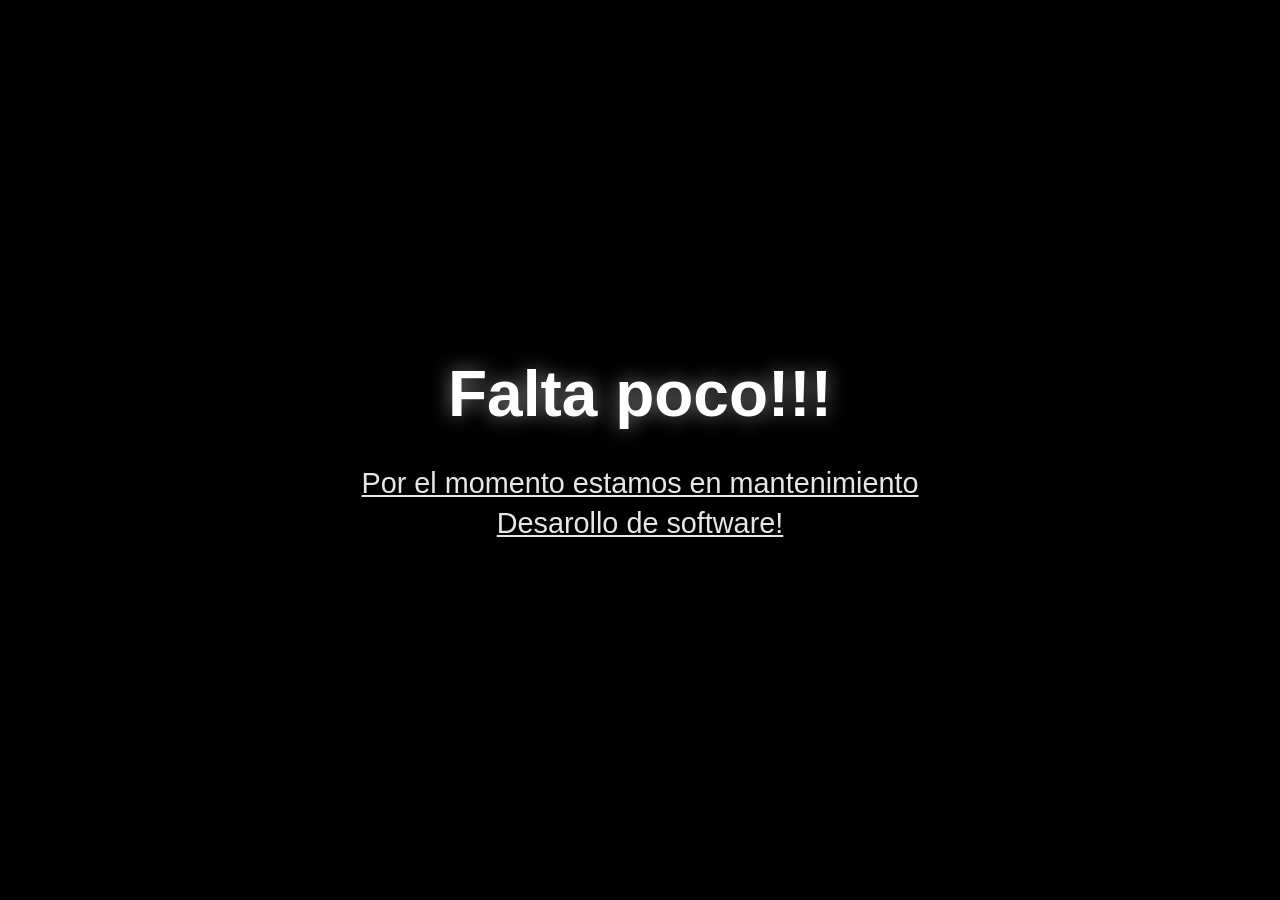
==== MANTENIMIENTO/index.html @ 1ba0d013 "Add files via upload" ====
<!DOCTYPE html>
<html lang="es">
<head>
    <meta charset="UTF-8">
    <meta name="viewport" content="width=device-width, initial-scale=1.0">
    <title>Mantenimiento</title>
    <link rel="stylesheet" href="styles.css">
</head>
<body>
    <h1>Falta poco!!!</h1>
    <h2 class="subrayado">Por el momento estamos en mantenimiento</h2>
    <h2 class="subrayado">Desarollo de software!</h2>

    <!--Puebra de test1-->
</body>
</html>
---- MANTENIMIENTO/styles.css ----
* {
    margin: 0;
    padding: 0;
    box-sizing: border-box;
}

body {
    background-color: #000000;
    color: #ffffff;
    font-family: 'Arial', sans-serif;
    display: flex;
    flex-direction: column;
    justify-content: center;
    align-items: center;
    height: 100vh;
    text-align: center;
}

h1 {
    font-size: 4rem;
    font-weight: bold;
    margin-bottom: 2rem;
    text-shadow: 0 0 20px rgba(255, 255, 255, 0.5);
}

h2 {
    font-size: 1.8rem;
    font-weight: normal;
    opacity: 0.9;
    line-height: 1.4;
}

@media (max-width: 768px) {
    h1 {
        font-size: 2.5rem;
    }
    h2 {
        font-size: 1.2rem;
        padding: 0 2rem;
    }
}

.subrayado{
    text-decoration: underline;
}
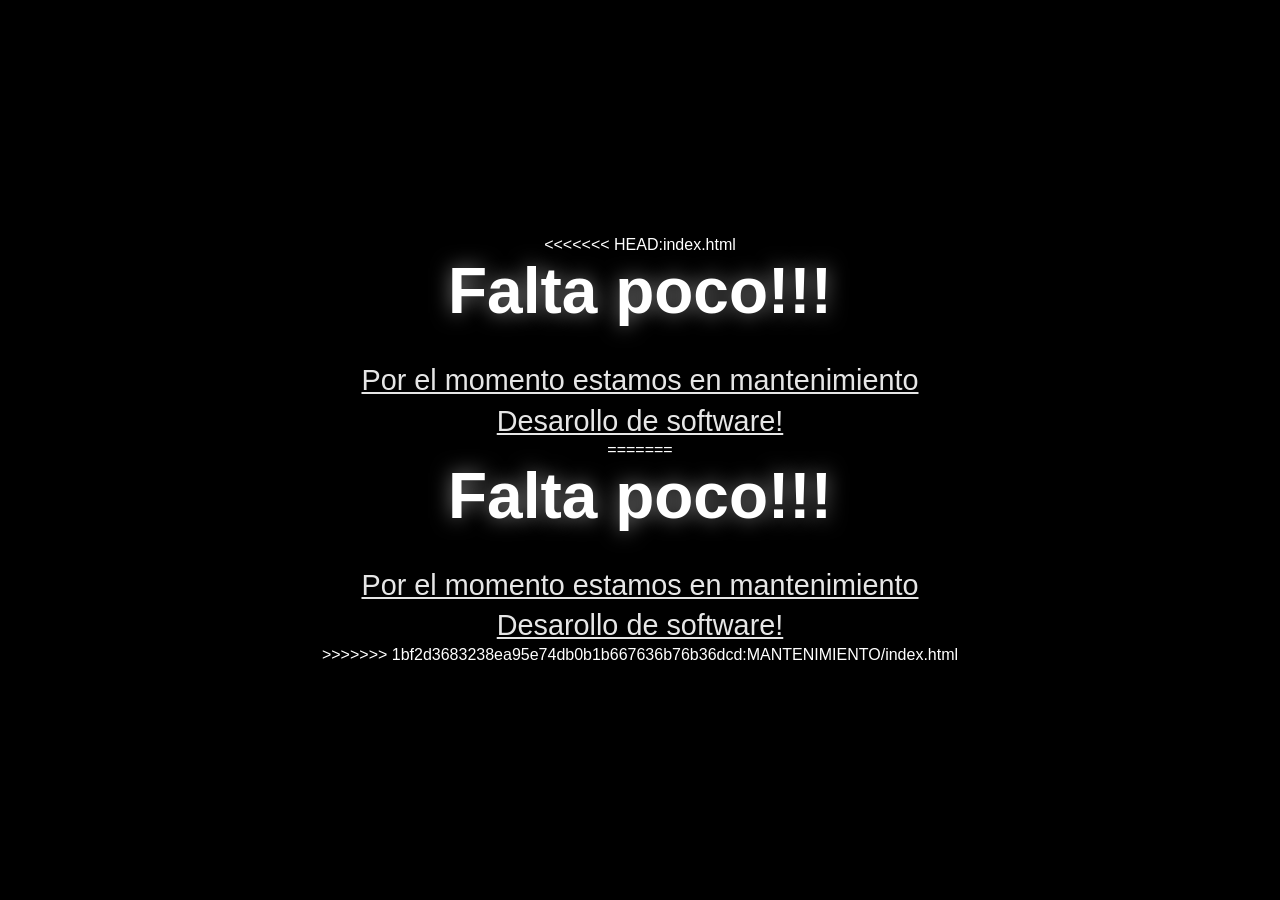
==== commit 9ae0ad4d: "test3" ====
--- a/MANTENIMIENTO/index.html
+++ b/MANTENIMIENTO/index.html
@@ -1,16 +1,34 @@
-<!DOCTYPE html>
-<html lang="es">
-<head>
-    <meta charset="UTF-8">
-    <meta name="viewport" content="width=device-width, initial-scale=1.0">
-    <title>Mantenimiento</title>
-    <link rel="stylesheet" href="styles.css">
-</head>
-<body>
-    <h1>Falta poco!!!</h1>
-    <h2 class="subrayado">Por el momento estamos en mantenimiento</h2>
-    <h2 class="subrayado">Desarollo de software!</h2>
-
-    <!--Puebra de test1-->
-</body>
+<<<<<<< HEAD:index.html
+<!DOCTYPE html>
+<html lang="es">
+<head>
+    <meta charset="UTF-8">
+    <meta name="viewport" content="width=device-width, initial-scale=1.0">
+    <title>Mantenimiento</title>
+    <link rel="stylesheet" href="styles.css">
+</head>
+<body>
+    <h1>Falta poco!!!</h1>
+    <h2 class="subrayado">Por el momento estamos en mantenimiento</h2>
+    <h2 class="subrayado">Desarollo de software!</h2>
+
+    <!--Puebra de test3-->
+</body>
+=======
+<!DOCTYPE html>
+<html lang="es">
+<head>
+    <meta charset="UTF-8">
+    <meta name="viewport" content="width=device-width, initial-scale=1.0">
+    <title>Mantenimiento</title>
+    <link rel="stylesheet" href="styles.css">
+</head>
+<body>
+    <h1>Falta poco!!!</h1>
+    <h2 class="subrayado">Por el momento estamos en mantenimiento</h2>
+    <h2 class="subrayado">Desarollo de software!</h2>
+
+    <!--Puebra de test1-->
+</body>
+>>>>>>> 1bf2d3683238ea95e74db0b1b667636b76b36dcd:MANTENIMIENTO/index.html
 </html>
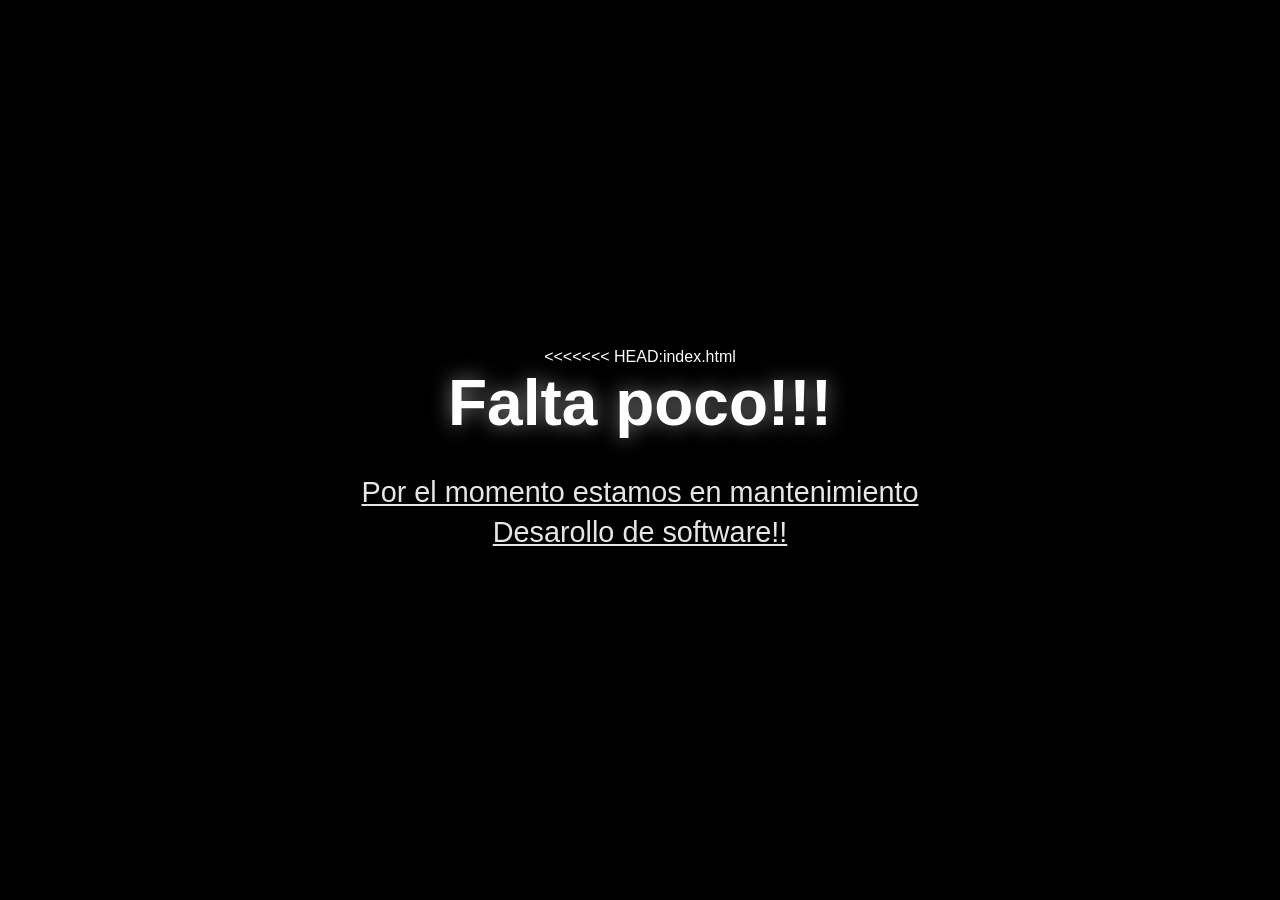
==== commit 24ca0b3f: "Test4" ====
--- a/MANTENIMIENTO/index.html
+++ b/MANTENIMIENTO/index.html
@@ -10,25 +10,7 @@
 <body>
     <h1>Falta poco!!!</h1>
     <h2 class="subrayado">Por el momento estamos en mantenimiento</h2>
-    <h2 class="subrayado">Desarollo de software!</h2>
+    <h2 class="subrayado">Desarollo de software!!</h2>
 
-    <!--Puebra de test3-->
-</body>
-=======
-<!DOCTYPE html>
-<html lang="es">
-<head>
-    <meta charset="UTF-8">
-    <meta name="viewport" content="width=device-width, initial-scale=1.0">
-    <title>Mantenimiento</title>
-    <link rel="stylesheet" href="styles.css">
-</head>
-<body>
-    <h1>Falta poco!!!</h1>
-    <h2 class="subrayado">Por el momento estamos en mantenimiento</h2>
-    <h2 class="subrayado">Desarollo de software!</h2>
-
-    <!--Puebra de test1-->
-</body>
->>>>>>> 1bf2d3683238ea95e74db0b1b667636b76b36dcd:MANTENIMIENTO/index.html
-</html>+    <!--Puebra de test4-->
+</body>
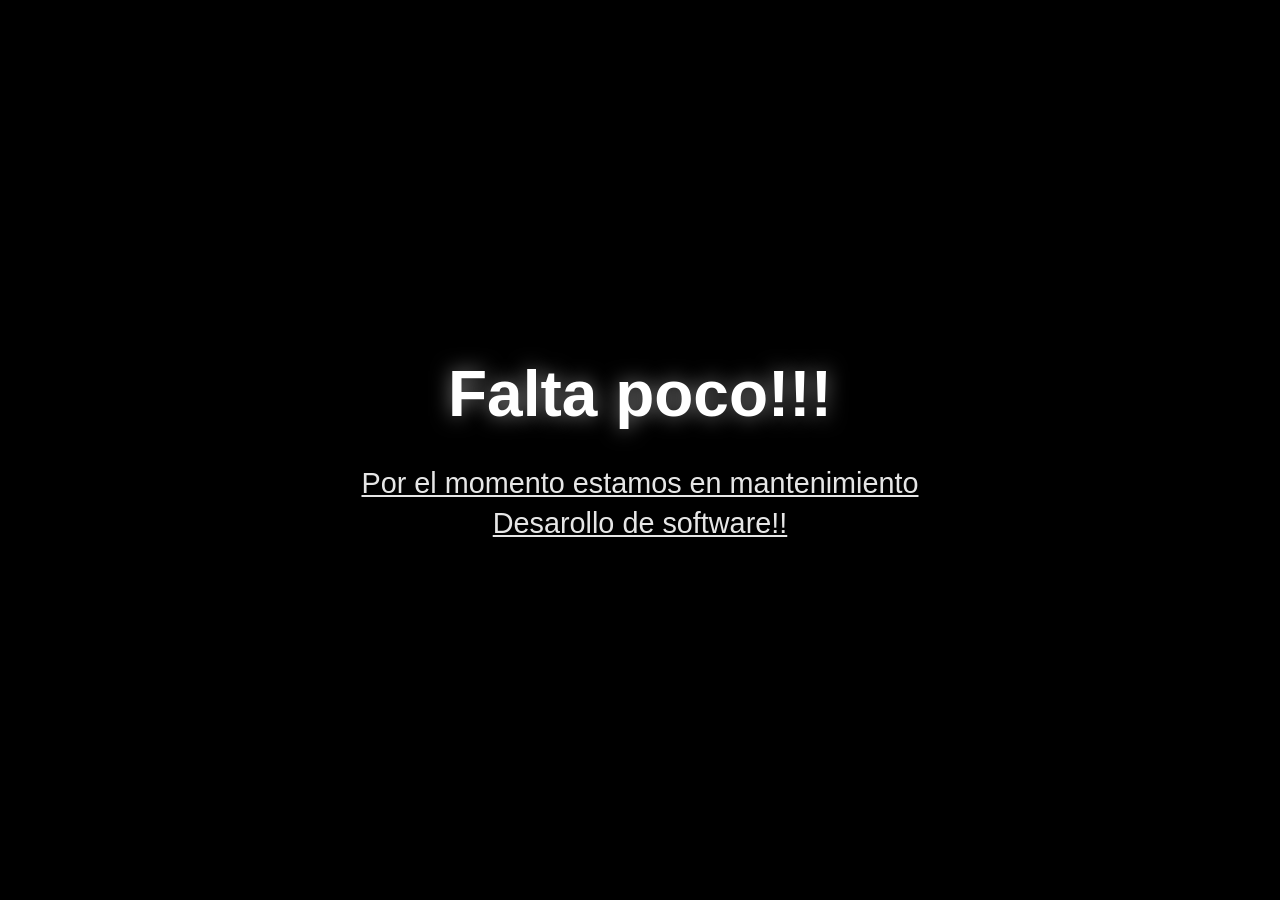
==== commit dd741986: "Test5" ====
--- a/MANTENIMIENTO/index.html
+++ b/MANTENIMIENTO/index.html
@@ -1,4 +1,3 @@
-<<<<<<< HEAD:index.html
 <!DOCTYPE html>
 <html lang="es">
 <head>
@@ -12,5 +11,5 @@
     <h2 class="subrayado">Por el momento estamos en mantenimiento</h2>
     <h2 class="subrayado">Desarollo de software!!</h2>
 
-    <!--Puebra de test4-->
+    <!--Prueba de test5-->
 </body>
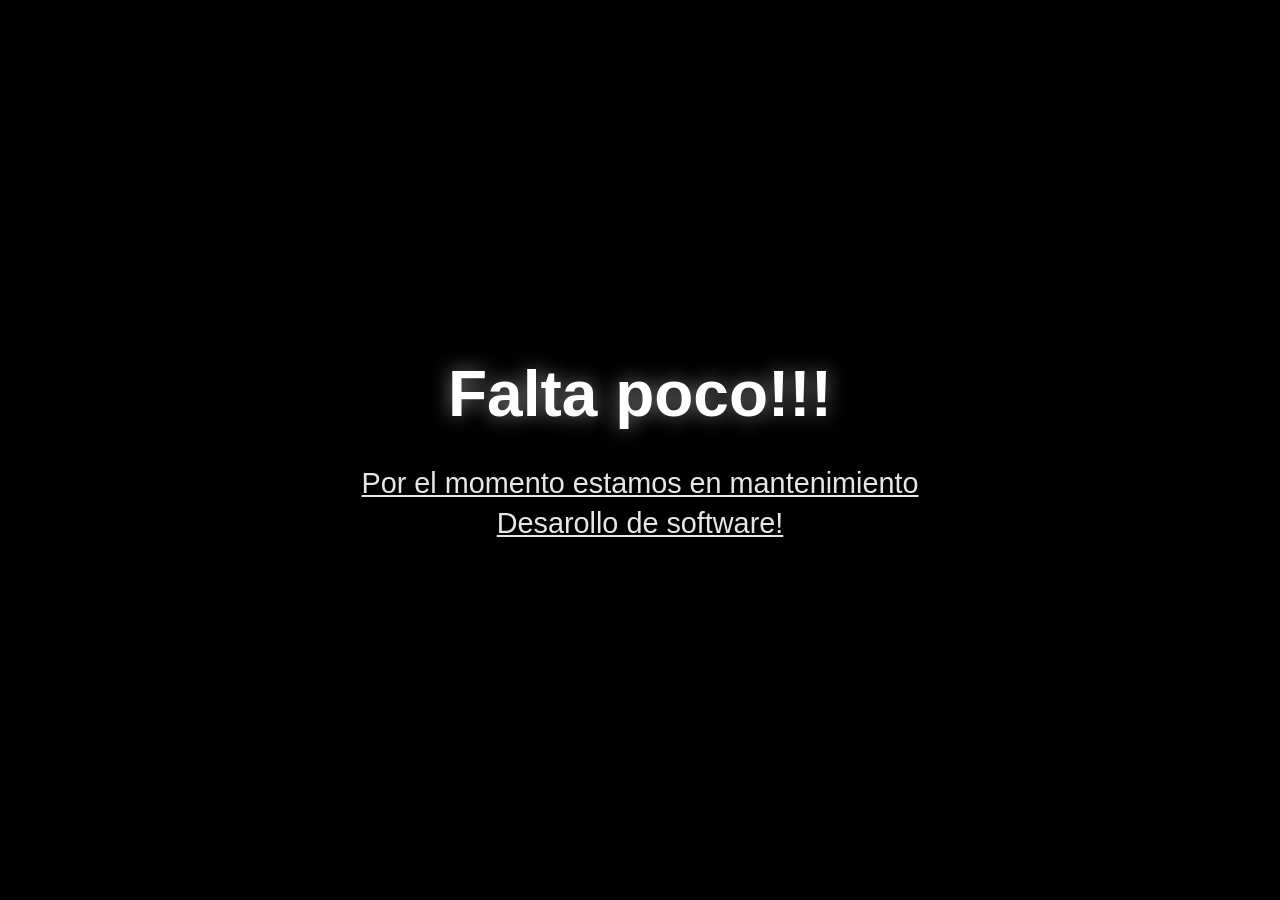
==== commit 22934141: "Test7" ====
--- a/MANTENIMIENTO/index.html
+++ b/MANTENIMIENTO/index.html
@@ -9,7 +9,7 @@
 <body>
     <h1>Falta poco!!!</h1>
     <h2 class="subrayado">Por el momento estamos en mantenimiento</h2>
-    <h2 class="subrayado">Desarollo de software!!</h2>
+    <h2 class="subrayado">Desarollo de software!</h2>
 
-    <!--Prueba de test5-->
+    <!--Prueba de test7-->
 </body>
